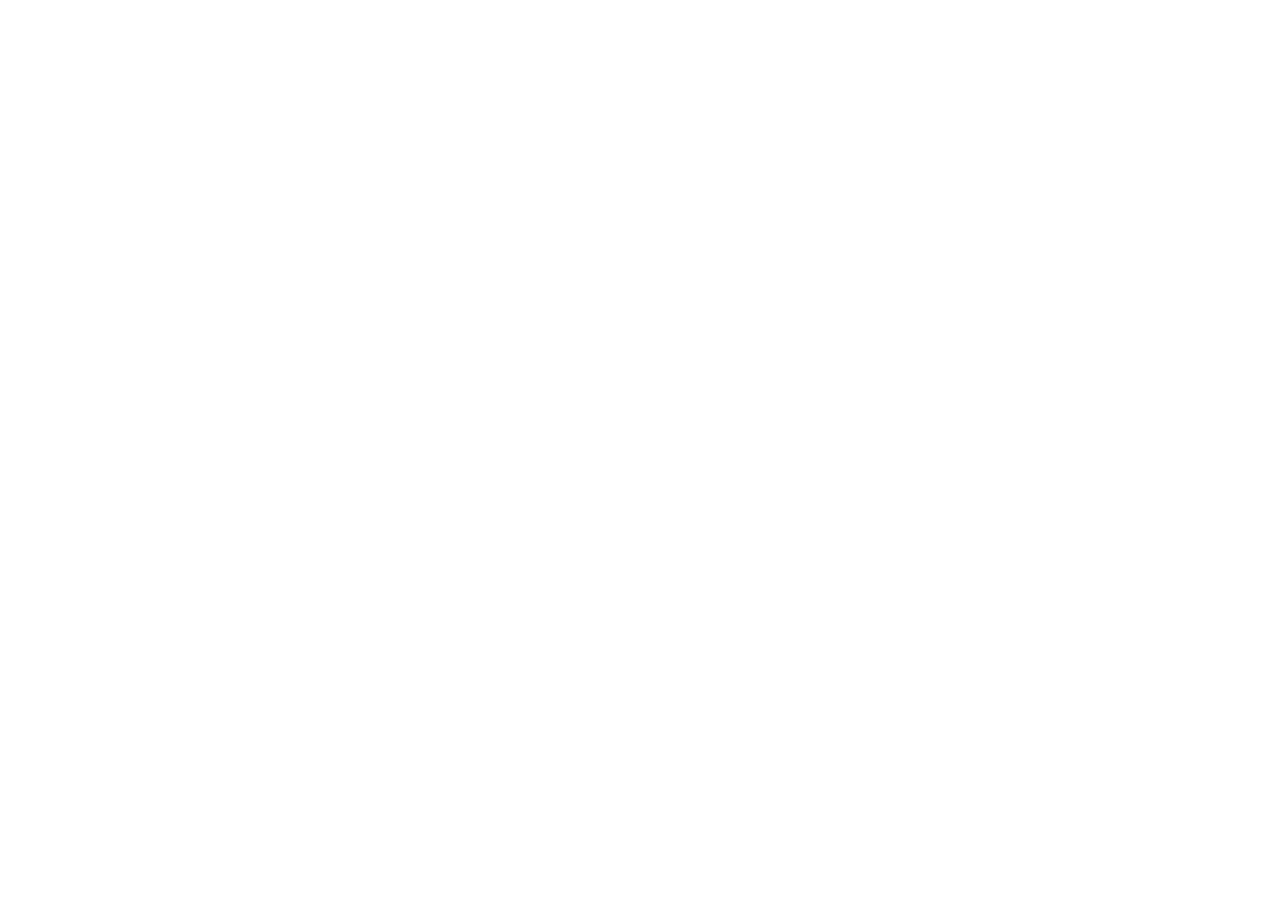
==== cart/cart.html @ fdf88b45 "new adds" ====
<!DOCTYPE html>
<html lang="en">
<head>
    <meta charset="UTF-8">
    <meta name="viewport" content="width=device-width, initial-scale=1.0">
    <script defer src="./cart.js"></script>
    <link rel="stylesheet" href="./cart-style.css">
    <title>Your Cart</title>
</head>
<body>
    
</body>
</html>
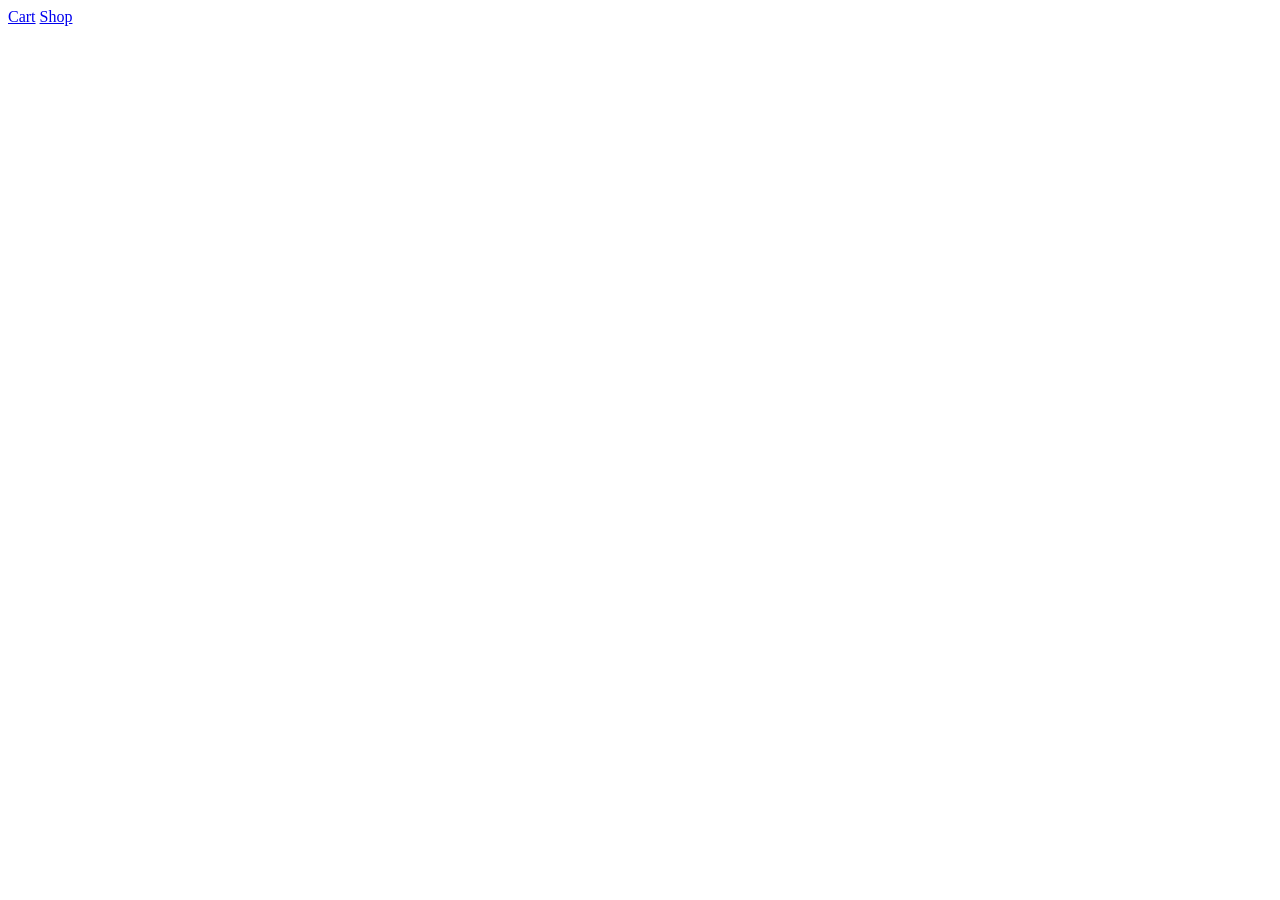
==== commit 516a13be: "changes" ====
--- a/cart/cart.html
+++ b/cart/cart.html
@@ -8,6 +8,11 @@
     <title>Your Cart</title>
 </head>
 <body>
-    
+    <header>
+        <nav>
+            <a href="../cart/cart.html">Cart</a>
+            <a href="../webshop/index.html">Shop</a>
+        </nav>
+    </header>
 </body>
 </html>
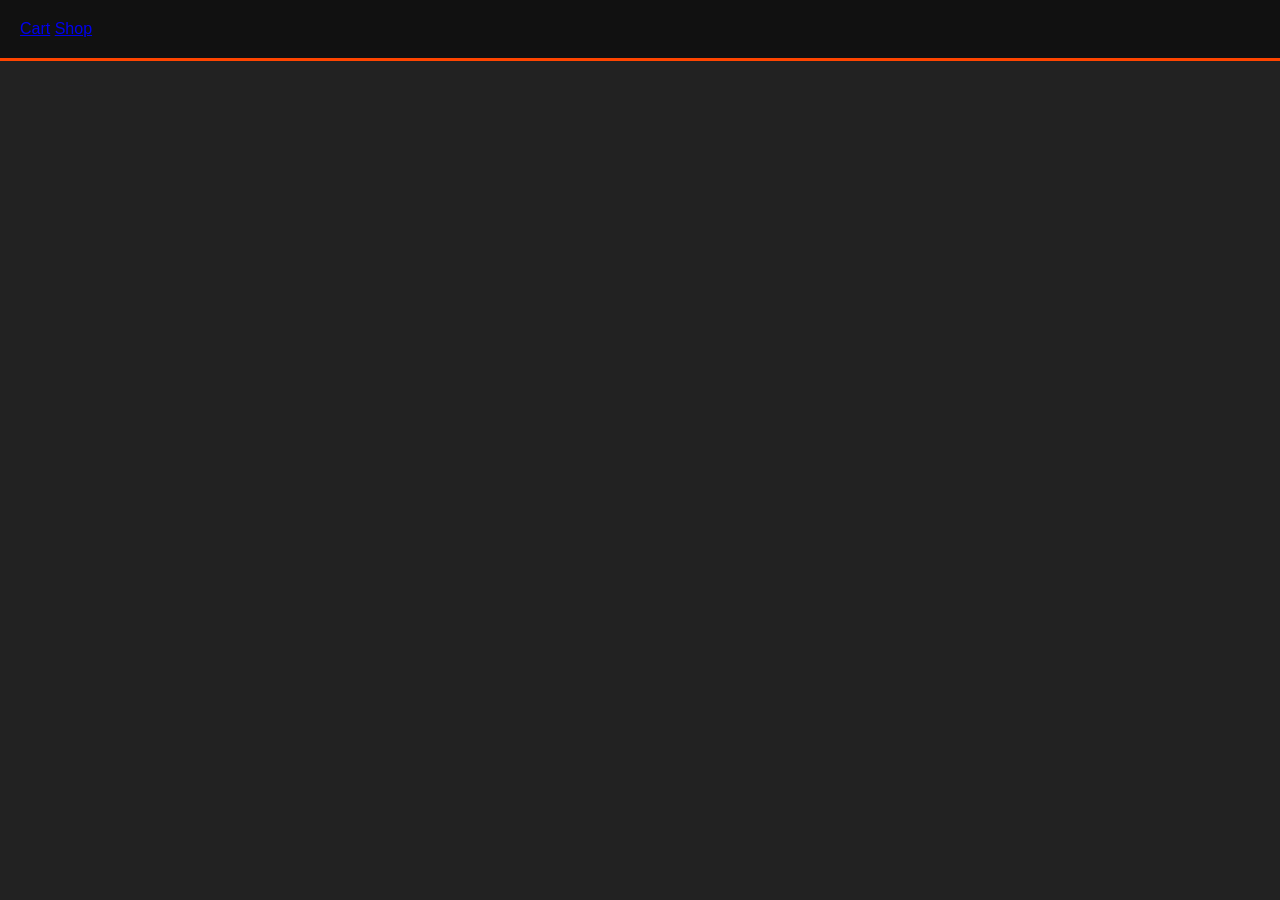
==== commit 8452933c: "added css" ====
--- a/cart/cart.html
+++ b/cart/cart.html
@@ -14,5 +14,11 @@
             <a href="../webshop/index.html">Shop</a>
         </nav>
     </header>
+    <main>
+
+    </main>
+    <footer>
+        
+    </footer>
 </body>
 </html>
--- a/cart/cart-style.css
+++ b/cart/cart-style.css
@@ -0,0 +1,35 @@
+/* General styling */
+
+* {
+  box-sizing: border-box;
+}
+
+body {
+  margin: 0;
+  font-family: Arial, sans-serif;
+  background-color: #222;
+  color: white;
+}
+
+/* Header */
+
+header {
+  background-color: #111;
+  padding: 20px;
+  border-bottom: 3px solid orangered;
+}
+
+/* Main content */
+
+main {
+  max-width: 1200px;
+  margin: 30px auto;
+  padding: 0 15px;
+}
+
+/* Footer */
+
+footer {
+  text-align: center;
+  padding: 20px;
+}
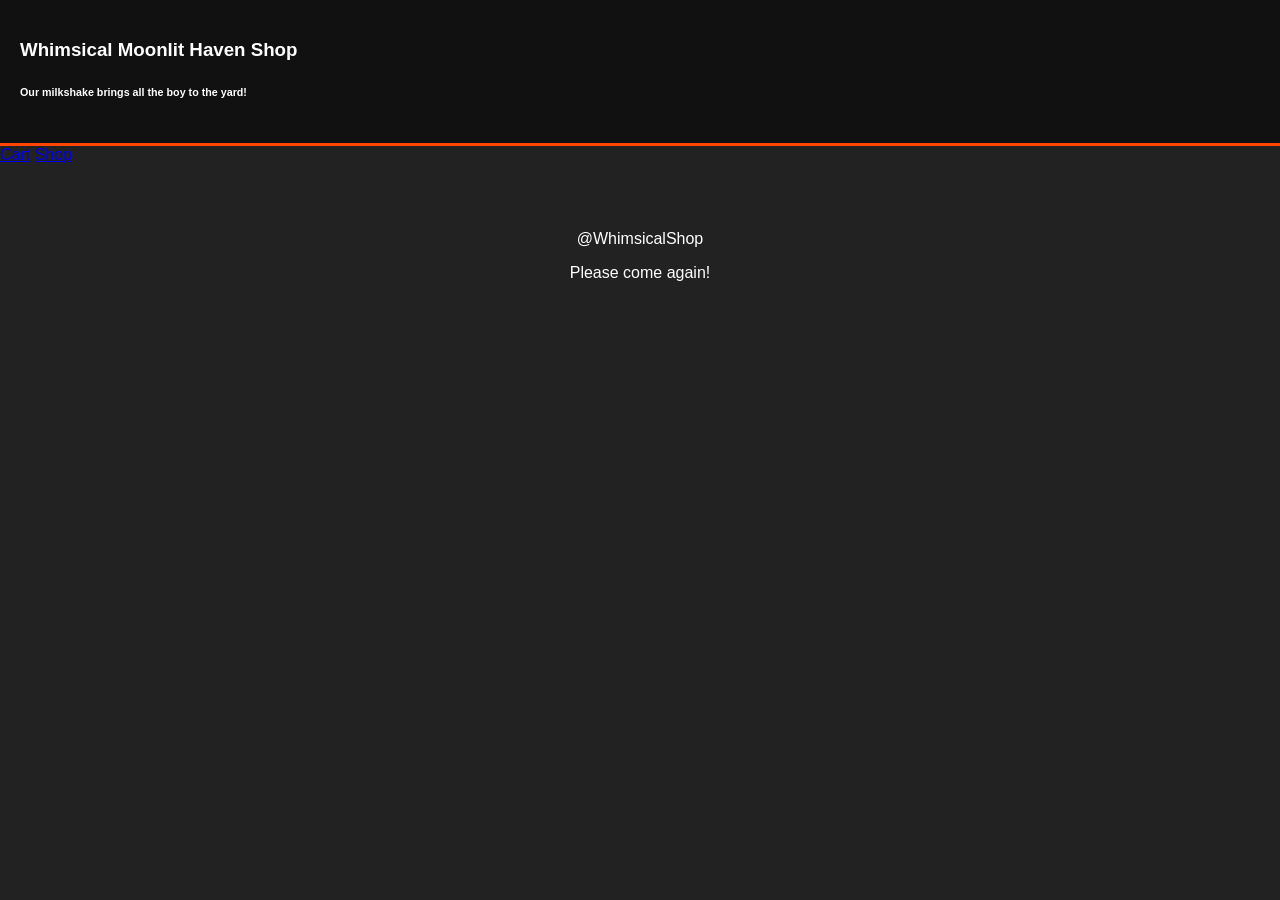
==== commit 96c1a828: "last uppdate" ====
--- a/cart/cart.html
+++ b/cart/cart.html
@@ -1,24 +1,25 @@
 <!DOCTYPE html>
-<html lang="en">
-<head>
-    <meta charset="UTF-8">
-    <meta name="viewport" content="width=device-width, initial-scale=1.0">
-    <script defer src="./cart.js"></script>
-    <link rel="stylesheet" href="./cart-style.css">
-    <title>Your Cart</title>
-</head>
-<body>
-    <header>
-        <nav>
-            <a href="../cart/cart.html">Cart</a>
-            <a href="../webshop/index.html">Shop</a>
-        </nav>
-    </header>
-    <main>
-
-    </main>
-    <footer>
-        
-    </footer>
-</body>
-</html>+    <html lang="en">
+    <head>
+        <meta charset="UTF-8">
+        <meta name="viewport" content="width=device-width, initial-scale=1.0">
+        <script defer src="./cart.js"></script>
+        <link rel="stylesheet" href="./cart-style.css">
+        <title>Our WebShop</title>
+    </head>
+    <body>
+        <header><h3>Whimsical Moonlit Haven Shop </h3>
+            <p><h6>Our milkshake brings all the boy to the yard!</h6></p></header>
+            <nav>
+                <a href="../cart/cart.html">Cart</a>
+                <a href="../webshop/index.html">Shop</a>
+            </nav>
+        </header>
+        <main>
+        </main>
+        <footer>
+            <p>@WhimsicalShop</p>
+            <p>Please come again!</p>
+        </footer>
+    </body>
+    </html>
